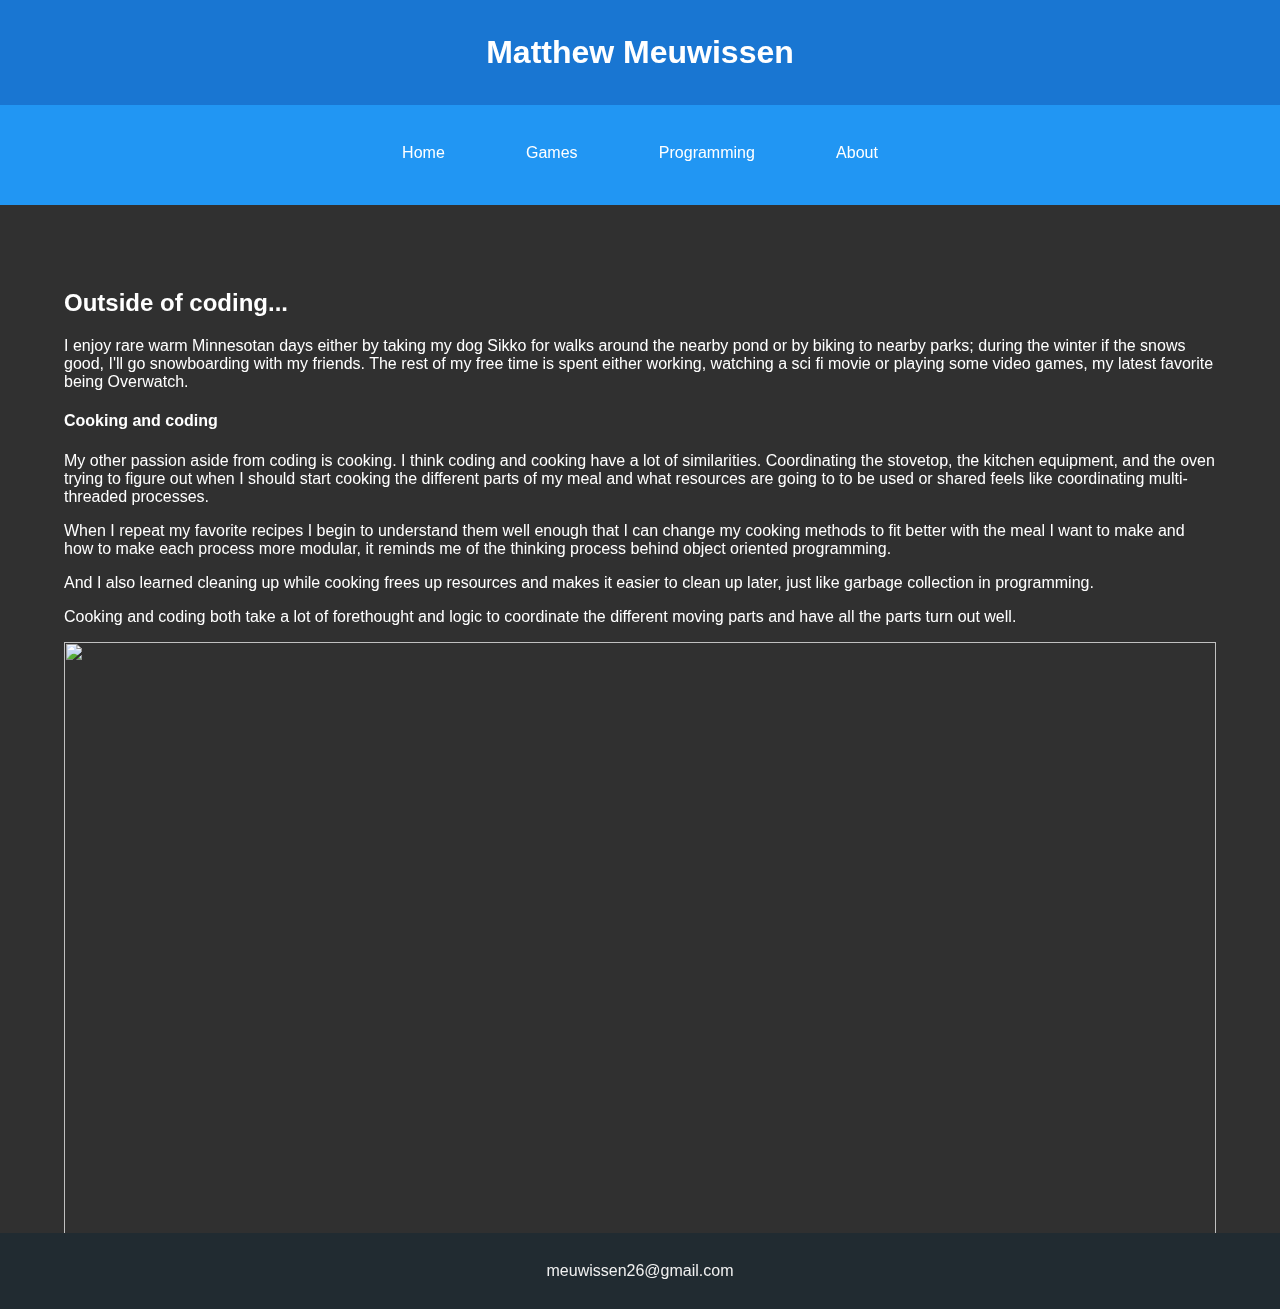
==== mySiteAbout.html @ f836c3a9 "Update mySiteAbout.html" ====
<meta charset="utf-8" />
<html>
<body>
   <a href="index.html" style="text-decoration: none; color: #FFFFFF">
  <title>Matthew Meuwissen</title>
  
<header>
 <link rel="stylesheet" href="mysitecss.css">
  <h1>Matthew Meuwissen</h1>
</header>

<nav>
         <a href="index.html" style="text-decoration: none; color: #FFFFFF">
          <li>Home</li>
        </a>
        <a href="mysitegameshtml.html" style="text-decoration: none; color: #FFFFFF">
          <li>Games</li>
        </a>
        <a href="mysiteproghtml.html" style="text-decoration: none; color: #FFFFFF">
          <li>Programming</li>
        </a>
         <a href="mySiteAbout.html" style="text-decoration: none; color: #FFFFFF">
          <li>About</li>
        </a>
</nav>

<section>

<h2>Outside of coding...</h2>

  <article>
    <p>I enjoy rare warm Minnesotan days either by taking my dog Sikko for walks around the nearby pond or by biking to nearby parks; during the winter if the snows good, I'll go snowboarding with my friends. The rest of my free time is spent either working, watching a sci fi movie or playing some video games, my latest favorite being Overwatch.</p>
  </article>

  <article>
    <h4>Cooking and coding</h4>
     <p>My other passion aside from coding is cooking. I think coding and cooking have a lot of similarities. Coordinating the stovetop, the kitchen equipment, and the oven trying to figure out when I should start cooking the different parts of my meal and what resources are going to to be used or shared feels like coordinating multi-threaded processes.</p>
    <p>When I repeat my favorite recipes I begin to understand them well enough that I can change my cooking methods to fit better with the meal I want to make and how to make each process more modular, it reminds me of the thinking process behind object oriented programming.</p>
    <p>And I also learned cleaning up while cooking frees up resources and makes it easier to clean up later, just like garbage collection in programming.</p>
    <p>Cooking and coding both take a lot of forethought and logic to coordinate the different moving parts and have all the parts turn out well.</p>
  </article>
    <img id="myPic" src="Images/myPic.png" width="100%">
</section>

<footer>
  <p>meuwissen26@gmail.com</p>
</footer>

</body>
  </html>
---- mysitecss.css ----
html, body{
  color: white;
  font-family: 'Helvetica', 'Arial', sans-serif;
  padding: 0;
  margin: 0;
  height: 100%;
}

header {
  background-color: #1976D2;
  text-align: center;
  padding: 1%;
}

nav {
  background-color: #2196F3;
  text-align: center;
}

nav > ul {
  margin: 0;
}

nav li:hover {
  background-color: #2B60DE;
  border-bottom: 5px solid red;
}

nav li {
  display: inline-block;
  padding: 3%;
  font-size: 100%;
  border-bottom: 5px solid #2196F3;
}


section {
  background-color: #303030;
  overflow-y: auto;
  padding: 5%;
  height: 100%;
}
footer {
  background-color: #212b31;
  color: #F0F0F0;
  text-align: center;
  padding: 1%;
}
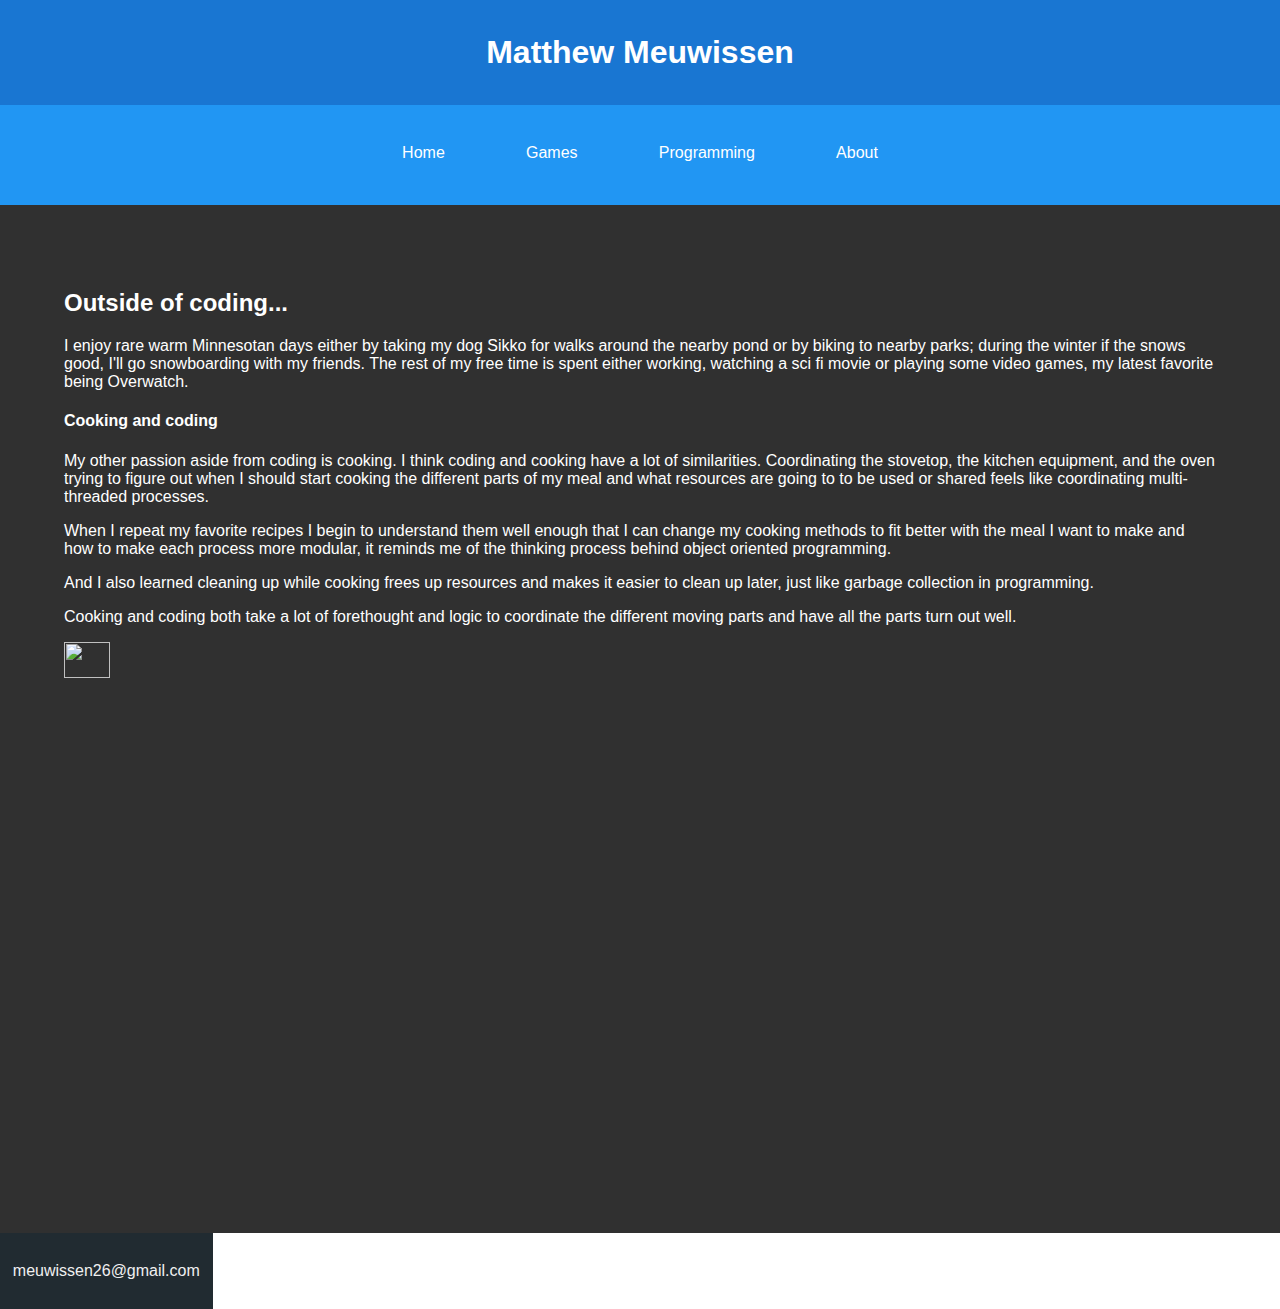
==== commit e640d3f2: "Update mySiteAbout.html" ====
--- a/mySiteAbout.html
+++ b/mySiteAbout.html
@@ -39,7 +39,7 @@
     <p>And I also learned cleaning up while cooking frees up resources and makes it easier to clean up later, just like garbage collection in programming.</p>
     <p>Cooking and coding both take a lot of forethought and logic to coordinate the different moving parts and have all the parts turn out well.</p>
   </article>
-    <img id="myPic" src="Images/myPic.png" width="100%">
+    <img id="myPic" src="Images/myPic.png" width="20%">
 </section>
 
 <footer>
--- a/mysitecss.css
+++ b/mysitecss.css
@@ -41,6 +41,7 @@
   height: 100%;
 }
 footer {
+  position: absolute;
   background-color: #212b31;
   color: #F0F0F0;
   text-align: center;
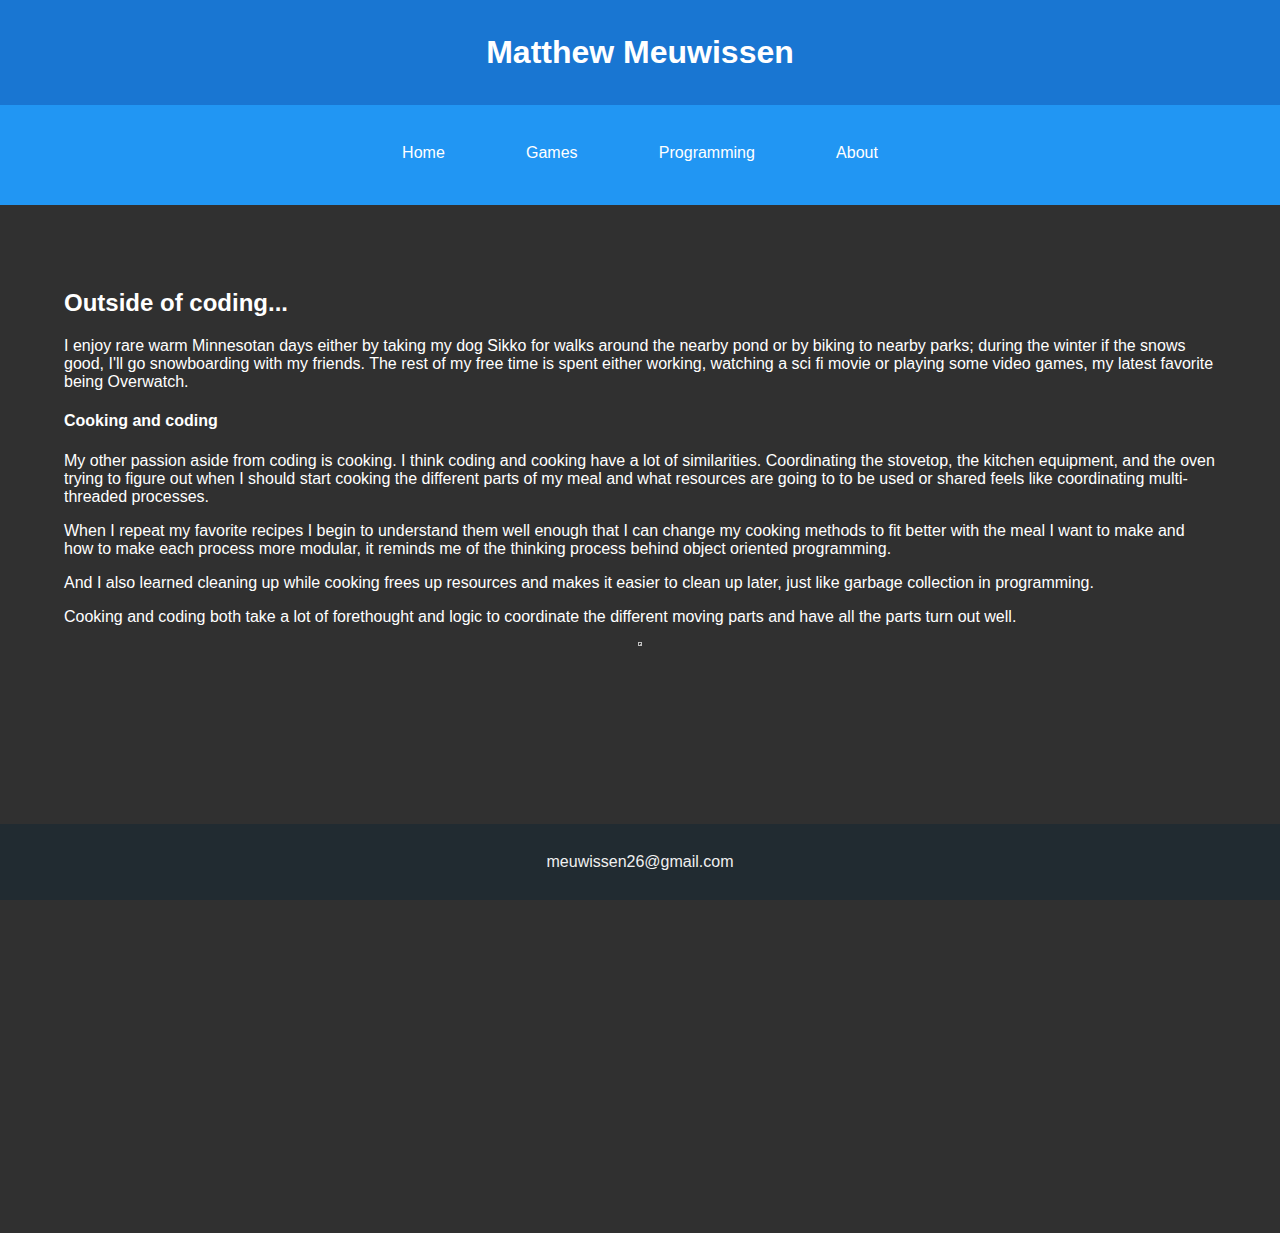
==== commit d5e318bb: "Update mySiteAbout.html" ====
--- a/mySiteAbout.html
+++ b/mySiteAbout.html
@@ -39,7 +39,7 @@
     <p>And I also learned cleaning up while cooking frees up resources and makes it easier to clean up later, just like garbage collection in programming.</p>
     <p>Cooking and coding both take a lot of forethought and logic to coordinate the different moving parts and have all the parts turn out well.</p>
   </article>
-    <img id="myPic" src="Images/myPic.png" width="20%">
+   <p style="text-align:center;"><img id="myPic" src="Images/myPic.png" width="5%"></p>
 </section>
 
 <footer>
--- a/mysitecss.css
+++ b/mysitecss.css
@@ -42,6 +42,9 @@
 }
 footer {
   position: absolute;
+  right: 0;
+  bottom: 0;
+  left: 0;
   background-color: #212b31;
   color: #F0F0F0;
   text-align: center;
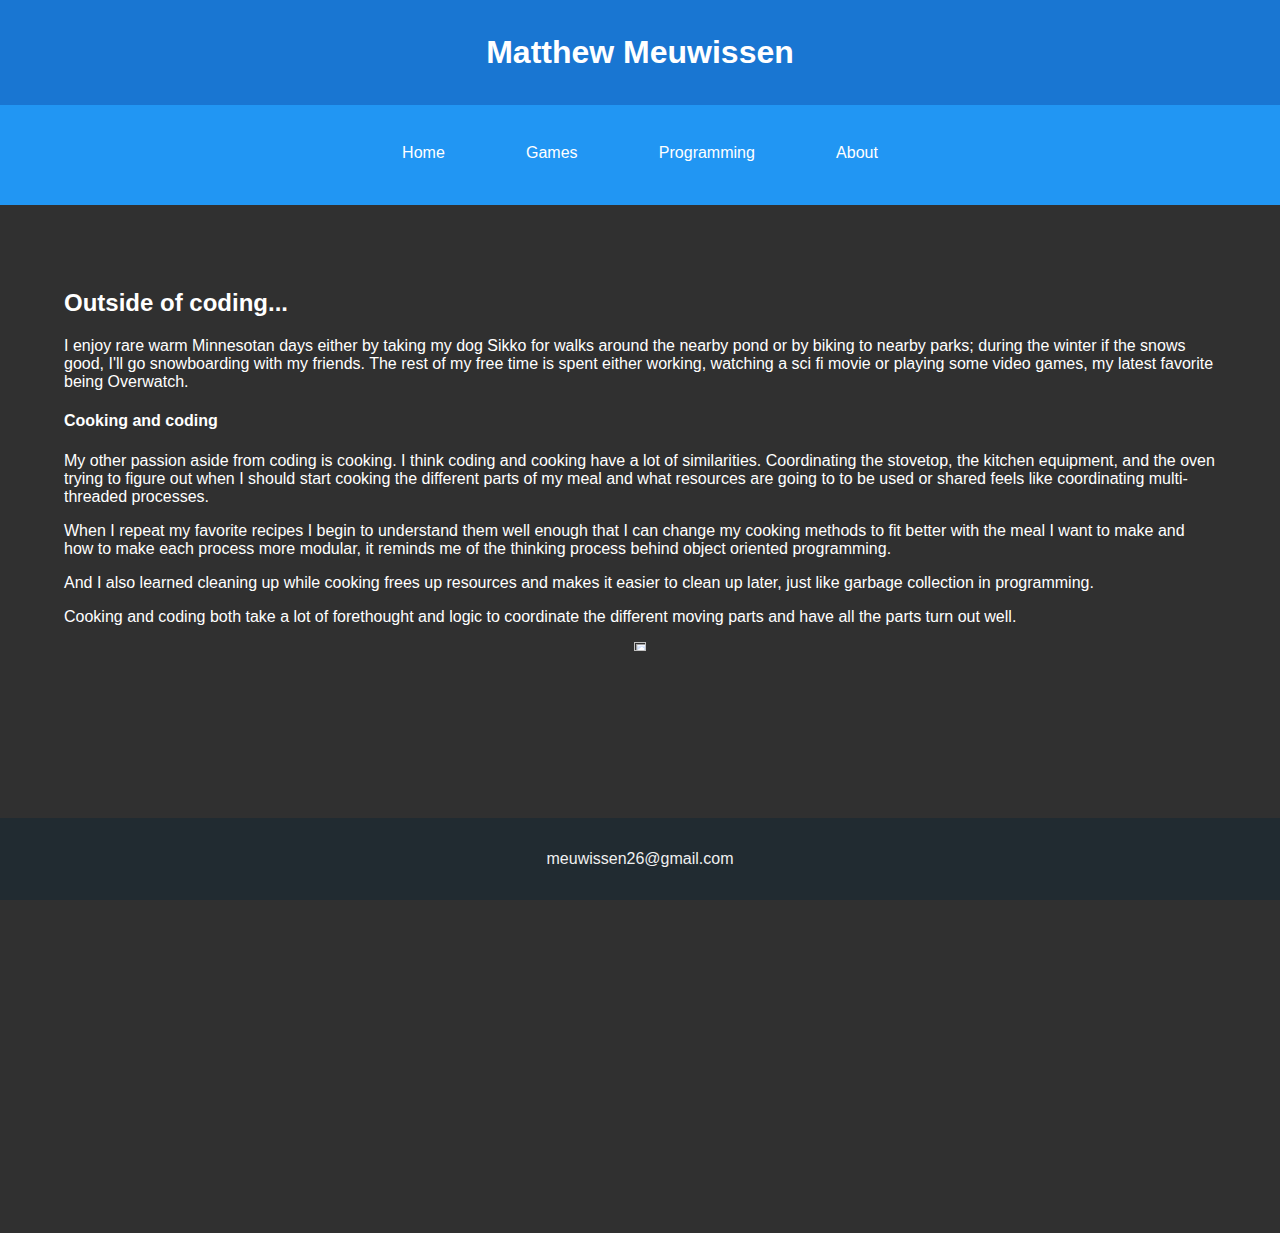
==== commit bc80094f: "Update mySiteAbout.html" ====
--- a/mySiteAbout.html
+++ b/mySiteAbout.html
@@ -39,7 +39,7 @@
     <p>And I also learned cleaning up while cooking frees up resources and makes it easier to clean up later, just like garbage collection in programming.</p>
     <p>Cooking and coding both take a lot of forethought and logic to coordinate the different moving parts and have all the parts turn out well.</p>
   </article>
-   <p style="text-align:center;"><img id="myPic" src="Images/myPic.png" width="5%"></p>
+   <p style="text-align:center;"><img id="myPic" src="Images/myPic.png" width="10%"></p>
 </section>
 
 <footer>
--- a/mysitecss.css
+++ b/mysitecss.css
@@ -45,8 +45,9 @@
   right: 0;
   bottom: 0;
   left: 0;
+  padding: 1rem;
   background-color: #212b31;
   color: #F0F0F0;
   text-align: center;
-  padding: 1%;
+
 }
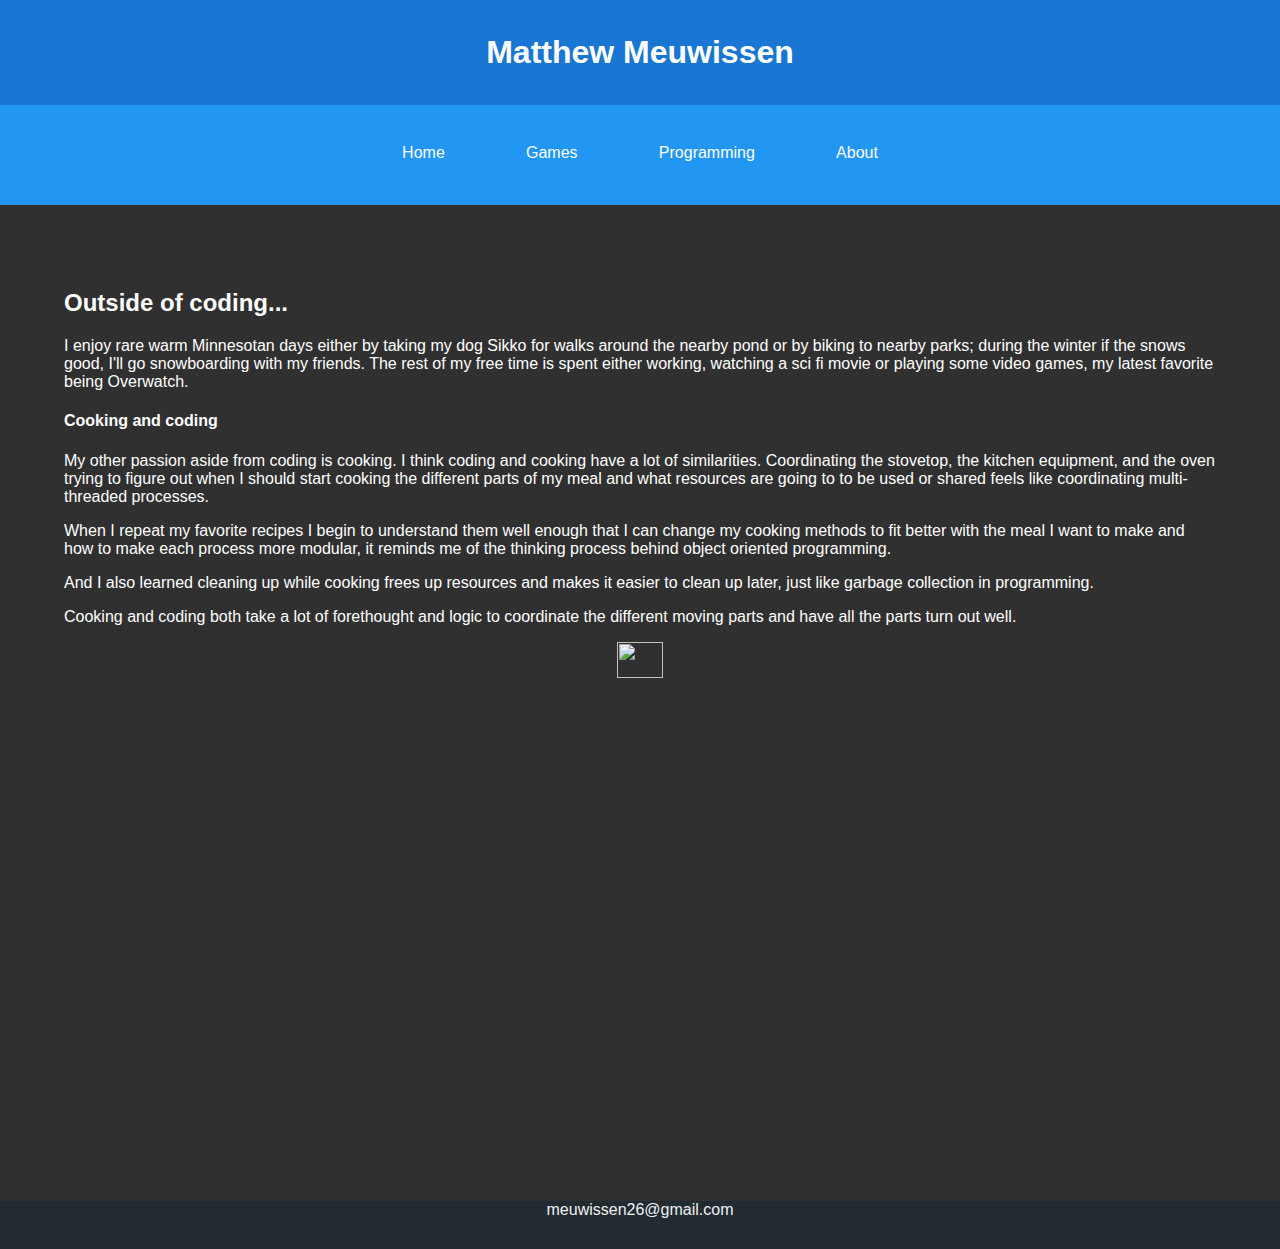
==== commit 963380c4: "Update mySiteAbout.html" ====
--- a/mySiteAbout.html
+++ b/mySiteAbout.html
@@ -39,7 +39,7 @@
     <p>And I also learned cleaning up while cooking frees up resources and makes it easier to clean up later, just like garbage collection in programming.</p>
     <p>Cooking and coding both take a lot of forethought and logic to coordinate the different moving parts and have all the parts turn out well.</p>
   </article>
-   <p style="text-align:center;"><img id="myPic" src="Images/myPic.png" width="10%"></p>
+   <p style="text-align:center;"><img id="myPic" src="Images/myPic.png" width="20%"></p>
 </section>
 
 <footer>
--- a/mysitecss.css
+++ b/mysitecss.css
@@ -4,6 +4,7 @@
   padding: 0;
   margin: 0;
   height: 100%;
+  min-height: 100%;
 }
 
 header {
@@ -41,11 +42,11 @@
   height: 100%;
 }
 footer {
-  position: absolute;
-  right: 0;
-  bottom: 0;
-  left: 0;
-  padding: 1rem;
+  clear: both;
+  position: relative;
+  z-index: 10;
+  height: 3em;
+  margin-top: -3em;
   background-color: #212b31;
   color: #F0F0F0;
   text-align: center;
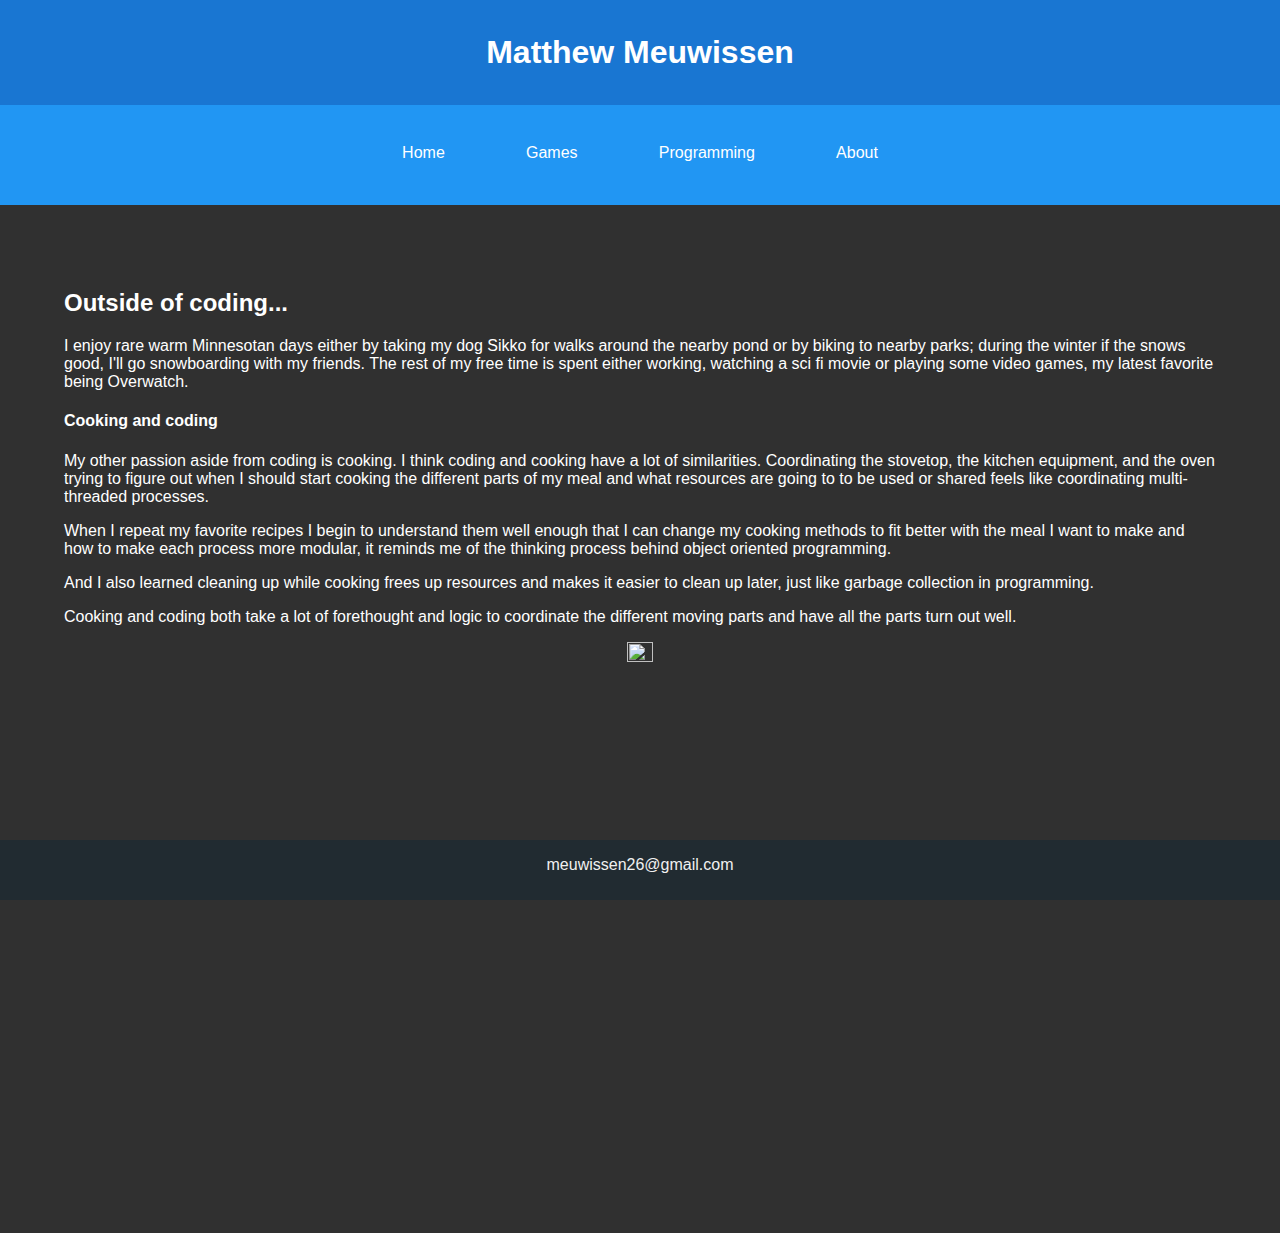
==== commit a84ed012: "Update mySiteAbout.html" ====
--- a/mySiteAbout.html
+++ b/mySiteAbout.html
@@ -39,7 +39,7 @@
     <p>And I also learned cleaning up while cooking frees up resources and makes it easier to clean up later, just like garbage collection in programming.</p>
     <p>Cooking and coding both take a lot of forethought and logic to coordinate the different moving parts and have all the parts turn out well.</p>
   </article>
-   <p style="text-align:center;"><img id="myPic" src="Images/myPic.png" width="20%"></p>
+   <p style="text-align:center;"><img id="myPic" src="Images/myPic.png" width="15%"></p>
 </section>
 
 <footer>
--- a/mysitecss.css
+++ b/mysitecss.css
@@ -42,11 +42,10 @@
   height: 100%;
 }
 footer {
-  clear: both;
-  position: relative;
-  z-index: 10;
-  height: 3em;
-  margin-top: -3em;
+  position:absolute;
+  bottom:0;
+  width:100%;
+  height:60px; 
   background-color: #212b31;
   color: #F0F0F0;
   text-align: center;
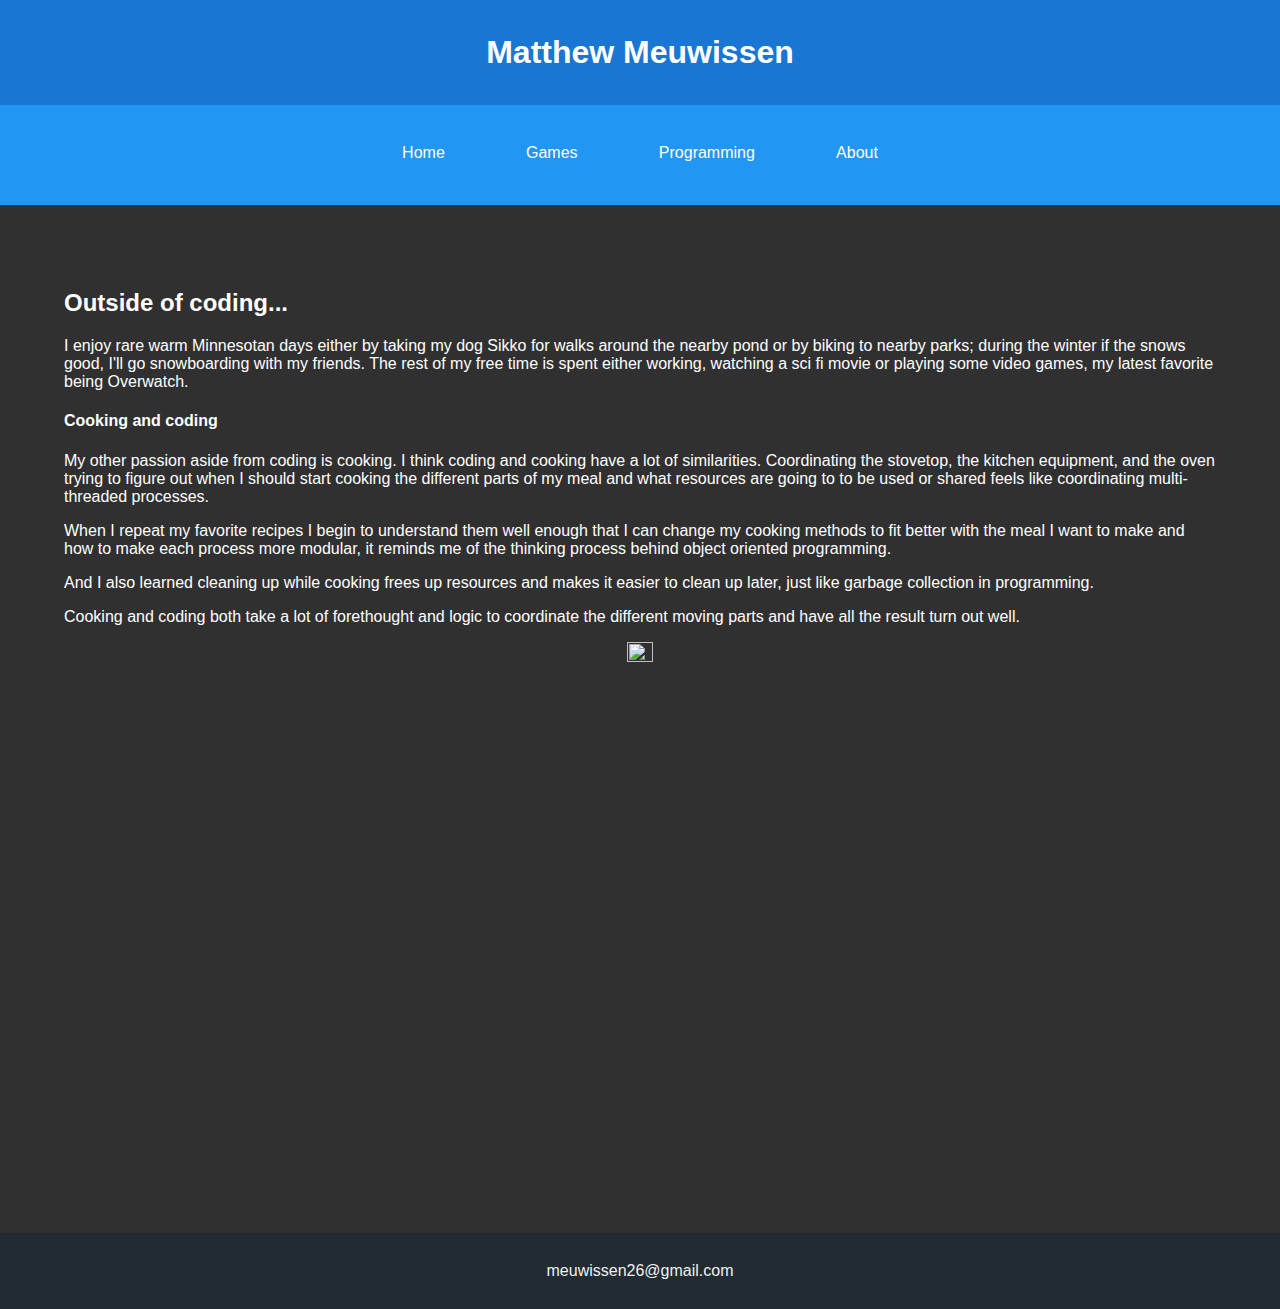
==== commit b7174362: "Update mySiteAbout.html" ====
--- a/mySiteAbout.html
+++ b/mySiteAbout.html
@@ -37,7 +37,7 @@
      <p>My other passion aside from coding is cooking. I think coding and cooking have a lot of similarities. Coordinating the stovetop, the kitchen equipment, and the oven trying to figure out when I should start cooking the different parts of my meal and what resources are going to to be used or shared feels like coordinating multi-threaded processes.</p>
     <p>When I repeat my favorite recipes I begin to understand them well enough that I can change my cooking methods to fit better with the meal I want to make and how to make each process more modular, it reminds me of the thinking process behind object oriented programming.</p>
     <p>And I also learned cleaning up while cooking frees up resources and makes it easier to clean up later, just like garbage collection in programming.</p>
-    <p>Cooking and coding both take a lot of forethought and logic to coordinate the different moving parts and have all the parts turn out well.</p>
+    <p>Cooking and coding both take a lot of forethought and logic to coordinate the different moving parts and have all the result turn out well.</p>
   </article>
    <p style="text-align:center;"><img id="myPic" src="Images/myPic.png" width="15%"></p>
 </section>
--- a/mysitecss.css
+++ b/mysitecss.css
@@ -42,12 +42,10 @@
   height: 100%;
 }
 footer {
-  position:absolute;
-  bottom:0;
-  width:100%;
-  height:60px; 
-  background-color: #212b31;
-  color: #F0F0F0;
-  text-align: center;
+    background-color: #212b31;
+    color: #F0F0F0;
+    text-align: center;
+    font-family: 'Helvetica', 'Arial', sans-serif;
+    padding: 1%;
 
 }
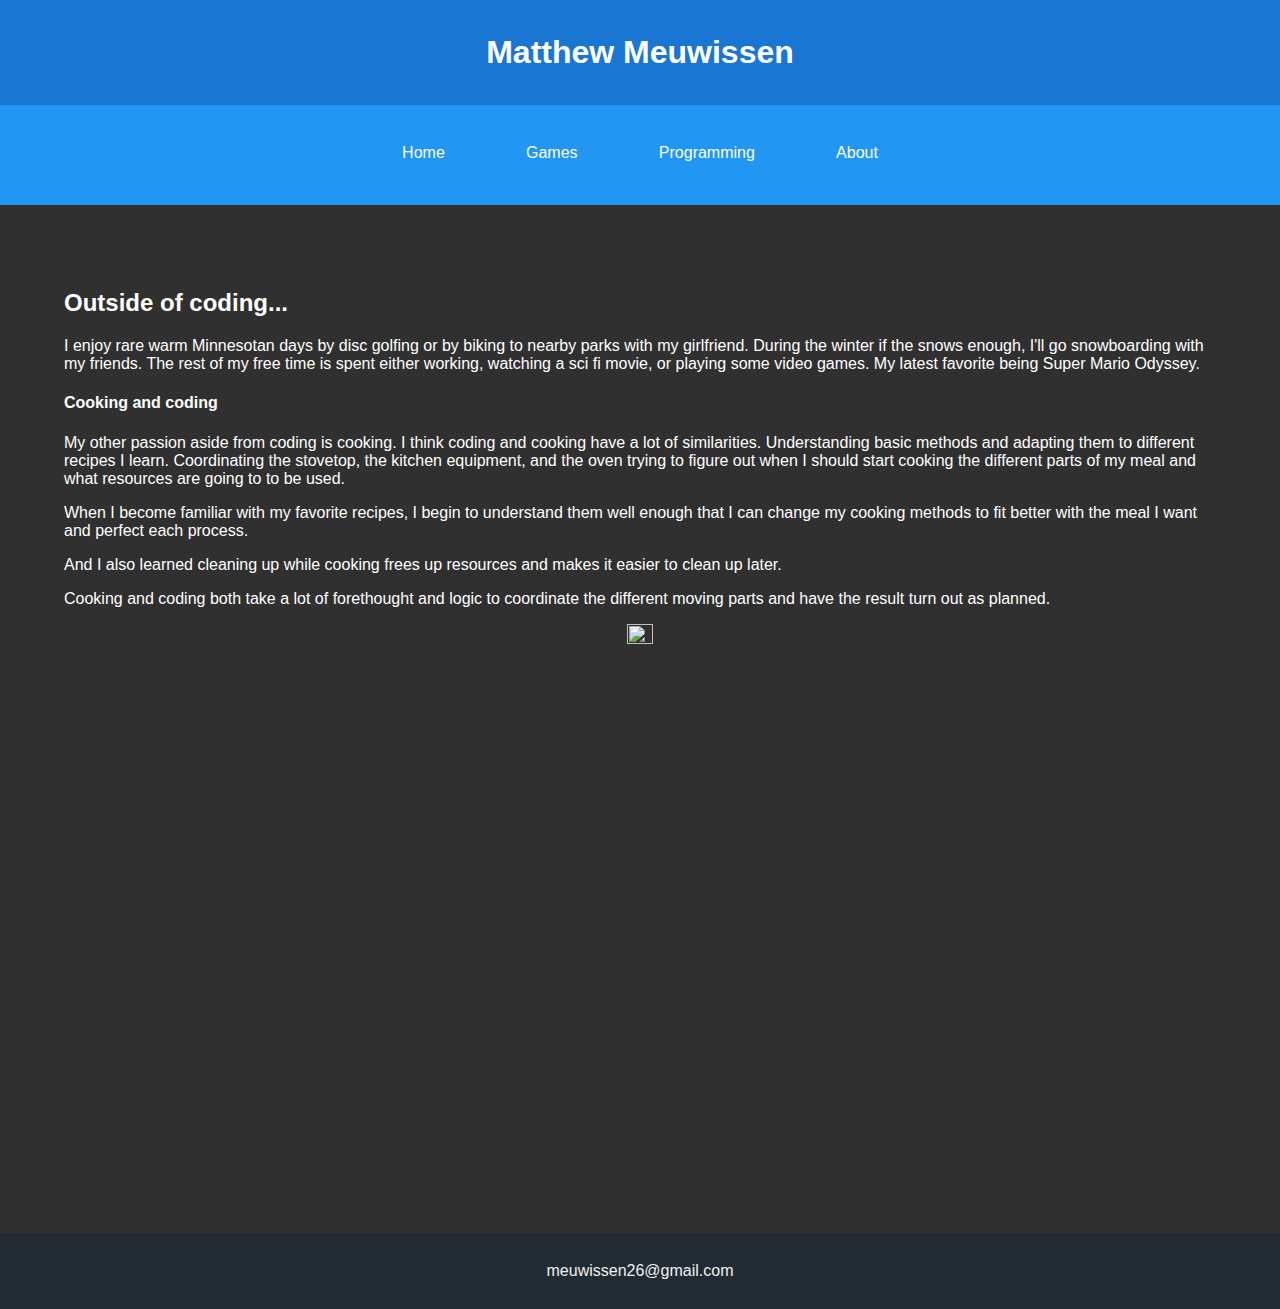
==== commit 64c3d057: "Update mySiteAbout.html" ====
--- a/mySiteAbout.html
+++ b/mySiteAbout.html
@@ -29,15 +29,15 @@
 <h2>Outside of coding...</h2>
 
   <article>
-    <p>I enjoy rare warm Minnesotan days either by taking my dog Sikko for walks around the nearby pond or by biking to nearby parks; during the winter if the snows good, I'll go snowboarding with my friends. The rest of my free time is spent either working, watching a sci fi movie or playing some video games, my latest favorite being Overwatch.</p>
+    <p>I enjoy rare warm Minnesotan days by disc golfing or by biking to nearby parks with my girlfriend. During the winter if the snows enough, I'll go snowboarding with my friends. The rest of my free time is spent either working, watching a sci fi movie, or playing some video games. My latest favorite being Super Mario Odyssey.</p>
   </article>
 
   <article>
     <h4>Cooking and coding</h4>
-     <p>My other passion aside from coding is cooking. I think coding and cooking have a lot of similarities. Coordinating the stovetop, the kitchen equipment, and the oven trying to figure out when I should start cooking the different parts of my meal and what resources are going to to be used or shared feels like coordinating multi-threaded processes.</p>
-    <p>When I repeat my favorite recipes I begin to understand them well enough that I can change my cooking methods to fit better with the meal I want to make and how to make each process more modular, it reminds me of the thinking process behind object oriented programming.</p>
-    <p>And I also learned cleaning up while cooking frees up resources and makes it easier to clean up later, just like garbage collection in programming.</p>
-    <p>Cooking and coding both take a lot of forethought and logic to coordinate the different moving parts and have all the result turn out well.</p>
+     <p>My other passion aside from coding is cooking. I think coding and cooking have a lot of similarities. Understanding basic methods and adapting them to different recipes I learn. Coordinating the stovetop, the kitchen equipment, and the oven trying to figure out when I should start cooking the different parts of my meal and what resources are going to to be used.</p>
+    <p>When I become familiar with my favorite recipes, I begin to understand them well enough that I can change my cooking methods to fit better with the meal I want and perfect each process.</p>
+    <p>And I also learned cleaning up while cooking frees up resources and makes it easier to clean up later.</p>
+    <p>Cooking and coding both take a lot of forethought and logic to coordinate the different moving parts and have the result turn out as planned.</p>
   </article>
    <p style="text-align:center;"><img id="myPic" src="Images/myPic.png" width="15%"></p>
 </section>
